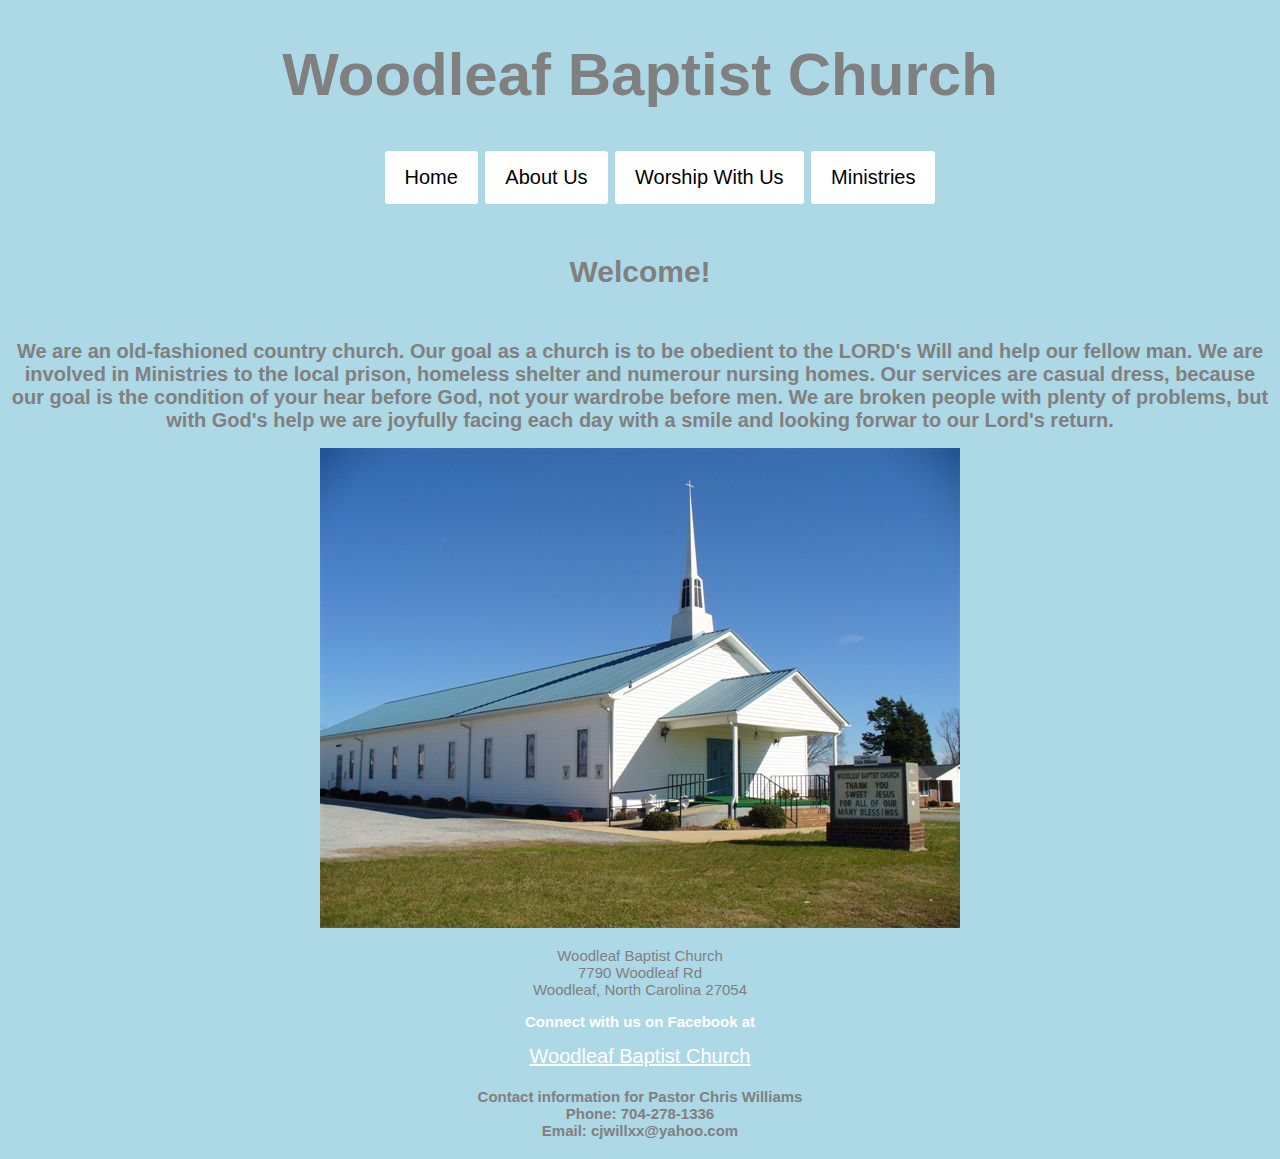
==== index.html @ 795a5a11 "first comment" ====
<!doctype html>
<html lang=en>

<head>
    <meta charset="utf-8">
    <meta name="viewport" content="width=device-width, initial-scale=1">
    <link rel="stylesheet" type="text/css" href="css/styles.css">
    <title> Woodleaf Baptist Church</title>
</head>
<h1> Woodleaf Baptist Church</h1>

<body>
    <!--nav bar -->
    <ul class="menubar">
        <li class="active"><a href="index.html">Home</a></li>

        <li><a href="#">About Us</a>
            <ul class="dropdown_menu">
                <li><a href="history.html">Our History </a></li>
                <li><a href="statement.html">Statement of Faith </a></li>
                <li><a href="positions.html">Our Church Positions</a></li>
            </ul>
        </li>
        <li><a href="#">Worship With Us</a>
            <ul class="dropdown_menu">
                <li><a href="services.html">Our Services </a></li>
                <li><a href="video.html">Watch Online </a></li>
                <li><a href="squad.html">Jesus Squad</a></li>
            </ul>
        </li>

        <li><a href="min.html">Ministries</a></li>
    </ul>

    <h5> Welcome!</h5>
    <h2> We are an old-fashioned country church. Our goal as a church is to be obedient to the LORD's Will and help our fellow man. We are involved in Ministries to the local prison, homeless shelter and numerour nursing homes. Our services are casual dress,
        because our goal is the condition of your hear before God, not your wardrobe before men. We are broken people with plenty of problems, but with God's help we are joyfully facing each day with a smile and looking forwar to our Lord's return. </h2>
    <img src="images/church.jpg" alt="Church">

    <!--Footer-->
    <div class="address">
        <p>
            Woodleaf Baptist Church <br> 7790 Woodleaf Rd <br> Woodleaf, North Carolina 27054</p>
    </div>
    <h3> Connect with us on Facebook at
    </h3>
    <a href="http://www.facebook.com/WoodleafChurch/?modal=admin_todo_tour">Woodleaf Baptist Church</a>
    <h4> Contact information for Pastor Chris Williams <br> Phone: 704-278-1336 <br> Email: cjwillxx@yahoo.com
    </h4>
</body>

</html>
---- css/styles.css ----
body {
    font-family: Arial;
    text-align: center;
    background-color: #ADD8E6;
}


/* top-level ul list items (li) */

.menubar li {
    display: inline-block;
    background: white;
    padding: 15px 20px;
    cursor: pointer;
    position: relative;
    margin: 1.5px;
    border-radius: 3px;
}


/* top-level li elements that are also a elements */

.menubar li a {
    color: Black;
    text-decoration: none;
}


/* what happens when you hover over a top-level li element */

.menubar li:hover {
    background: gray;
}


/* default appearance of secondary ul/submenu elements (styled but invisible) */

.menubar li ul {
    display: none;
    padding: 0;
    position: absolute;
    top: 39px;
    left: 0;
    text-align: left;
}


/* appearance of submenu li elements */

.menubar li ul li {
    background: white;
    color: black;
    display: block;
    /* last two lines fixed dropdown menu from hiding behind text*/
    position: relative;
    z-index: 10000;
}


/* appearance of submenu li elements that are also a elements */

.menubar li ul li a {
    color: black;
    white-space: nowrap;
}


/* hovering over submenu ul element turns switches its display value from display: none; to display: block; */

.menubar li:hover ul {
    display: block;
}


/* what happens when you hover over an li item in the submenu */

.menubar li ul li:hover {
    background: grey;
}

h1 {
    color: Gray;
    font-size: 60px;
    text-align: center;
}

h2 {
    color: gray;
    font-size: 20px;
    text-align: center;
}

h3 {
    color: white;
    font-size: 15px;
    text-algin: center
}

.address {
    color: Gray;
    font-size: 15px;
}

h4 {
    color: gray;
    font-size: 15px;
}

a {
    color: white;
    font-size: 20px
}

h5 {
    color: gray;
    font-size: 30px;
}
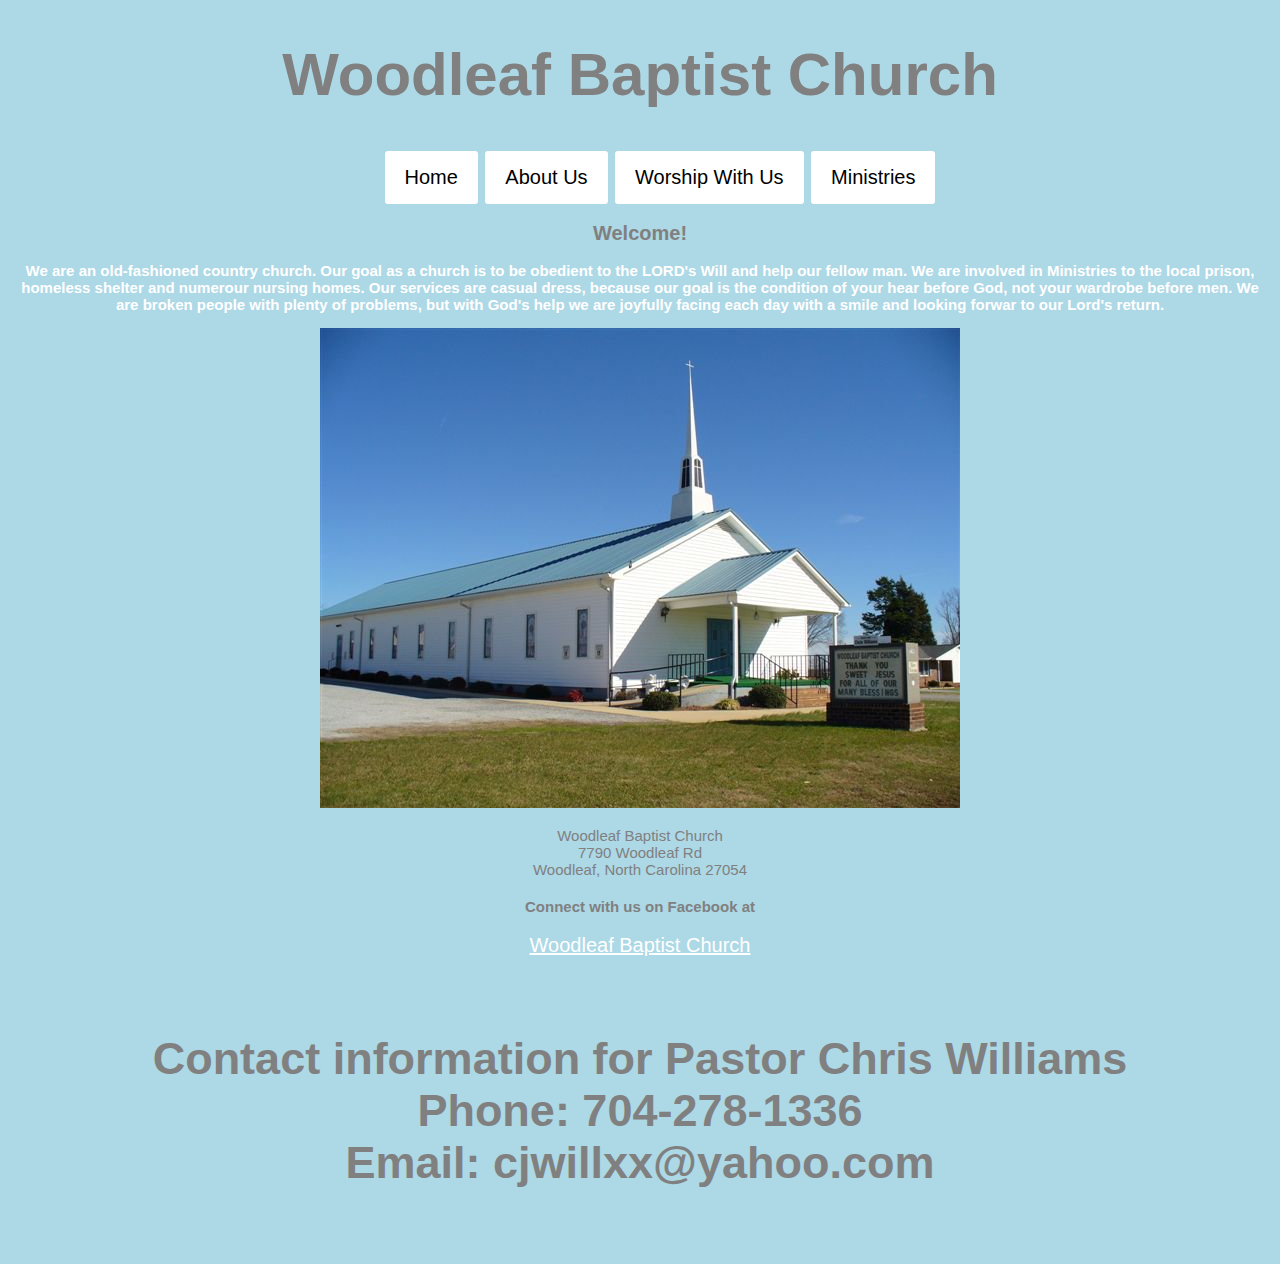
==== commit 30224ecb: "Update index.html" ====
--- a/index.html
+++ b/index.html
@@ -2,51 +2,49 @@
 <html lang=en>
 
 <head>
-    <meta charset="utf-8">
-    <meta name="viewport" content="width=device-width, initial-scale=1">
-    <link rel="stylesheet" type="text/css" href="css/styles.css">
-    <title> Woodleaf Baptist Church</title>
+  <meta charset="utf-8">
+  <meta name="viewport" content="width=device-width, initial-scale=1">
+  <link rel="stylesheet" type="text/css" href="css/styles.css">
+  <title> Woodleaf Baptist Church</title>
 </head>
 <h1> Woodleaf Baptist Church</h1>
 
 <body>
-    <!--nav bar -->
-    <ul class="menubar">
-        <li class="active"><a href="index.html">Home</a></li>
+  <!--nav bar -->
+  <ul class="menubar">
+    <li class="active"><a href="index.html">Home</a></li>
 
-        <li><a href="#">About Us</a>
-            <ul class="dropdown_menu">
-                <li><a href="history.html">Our History </a></li>
-                <li><a href="statement.html">Statement of Faith </a></li>
-                <li><a href="positions.html">Our Church Positions</a></li>
-            </ul>
-        </li>
-        <li><a href="#">Worship With Us</a>
-            <ul class="dropdown_menu">
-                <li><a href="services.html">Our Services </a></li>
-                <li><a href="video.html">Watch Online </a></li>
-                <li><a href="squad.html">Jesus Squad</a></li>
-            </ul>
-        </li>
+    <li><a href="#">About Us</a>
+      <ul class="dropdown_menu">
+        <li><a href="history.html">Our History </a></li>
+        <li><a href="statement.html">Statement of Faith </a></li>
+        <li><a href="positions.html">Our Church Positions</a></li>
+      </ul>
+    </li>
+    <li><a href="#">Worship With Us</a>
+      <ul class="dropdown_menu">
+        <li><a href="services.html">Our Services </a></li>
+        <li><a href="video.html">Watch Online </a></li>
+        <li><a href="squad.html">Jesus Squad</a></li>
+      </ul>
+    </li>
 
-        <li><a href="min.html">Ministries</a></li>
-    </ul>
+    <li><a href="min.html">Ministries</a></li>
+  </ul>
+  <h2> Welcome!</h2>
+  <h3> We are an old-fashioned country church. Our goal as a church is to be obedient to the LORD's Will and help our fellow man. We are involved in Ministries to the local prison, homeless shelter and numerour nursing homes. Our services are casual dress, because our goal is the condition of your hear before God, not your wardrobe before men. We are broken people with plenty of problems, but with God's help we are joyfully facing each day with a smile and looking forwar to our Lord's return. </h3>
+  <img src="images/church.jpg" alt="Church">
 
-    <h5> Welcome!</h5>
-    <h2> We are an old-fashioned country church. Our goal as a church is to be obedient to the LORD's Will and help our fellow man. We are involved in Ministries to the local prison, homeless shelter and numerour nursing homes. Our services are casual dress,
-        because our goal is the condition of your hear before God, not your wardrobe before men. We are broken people with plenty of problems, but with God's help we are joyfully facing each day with a smile and looking forwar to our Lord's return. </h2>
-    <img src="images/church.jpg" alt="Church">
-
-    <!--Footer-->
-    <div class="address">
-        <p>
-            Woodleaf Baptist Church <br> 7790 Woodleaf Rd <br> Woodleaf, North Carolina 27054</p>
-    </div>
-    <h3> Connect with us on Facebook at
-    </h3>
-    <a href="http://www.facebook.com/WoodleafChurch/?modal=admin_todo_tour">Woodleaf Baptist Church</a>
-    <h4> Contact information for Pastor Chris Williams <br> Phone: 704-278-1336 <br> Email: cjwillxx@yahoo.com
-    </h4>
+  <!--Footer-->
+  <div class="address">
+    <p>
+      Woodleaf Baptist Church <br> 7790 Woodleaf Rd <br> Woodleaf, North Carolina 27054</p>
+  </div>
+  <h4> Connect with us on Facebook at
+  </h4>
+  <a href="http://www.facebook.com/WoodleafChurch/?modal=admin_todo_tour">Woodleaf Baptist Church</a>
+  <h5> Contact information for Pastor Chris Williams <br> Phone: 704-278-1336 <br> Email: cjwillxx@yahoo.com
+  </h5>
 </body>
 
-</html>+</html>
--- a/css/styles.css
+++ b/css/styles.css
@@ -113,5 +113,10 @@
 
 h5 {
     color: gray;
-    font-size: 30px;
-}+    font-size: 45px;
+}
+/* mouse over link */
+
+a:hover {
+    color: blue;
+}
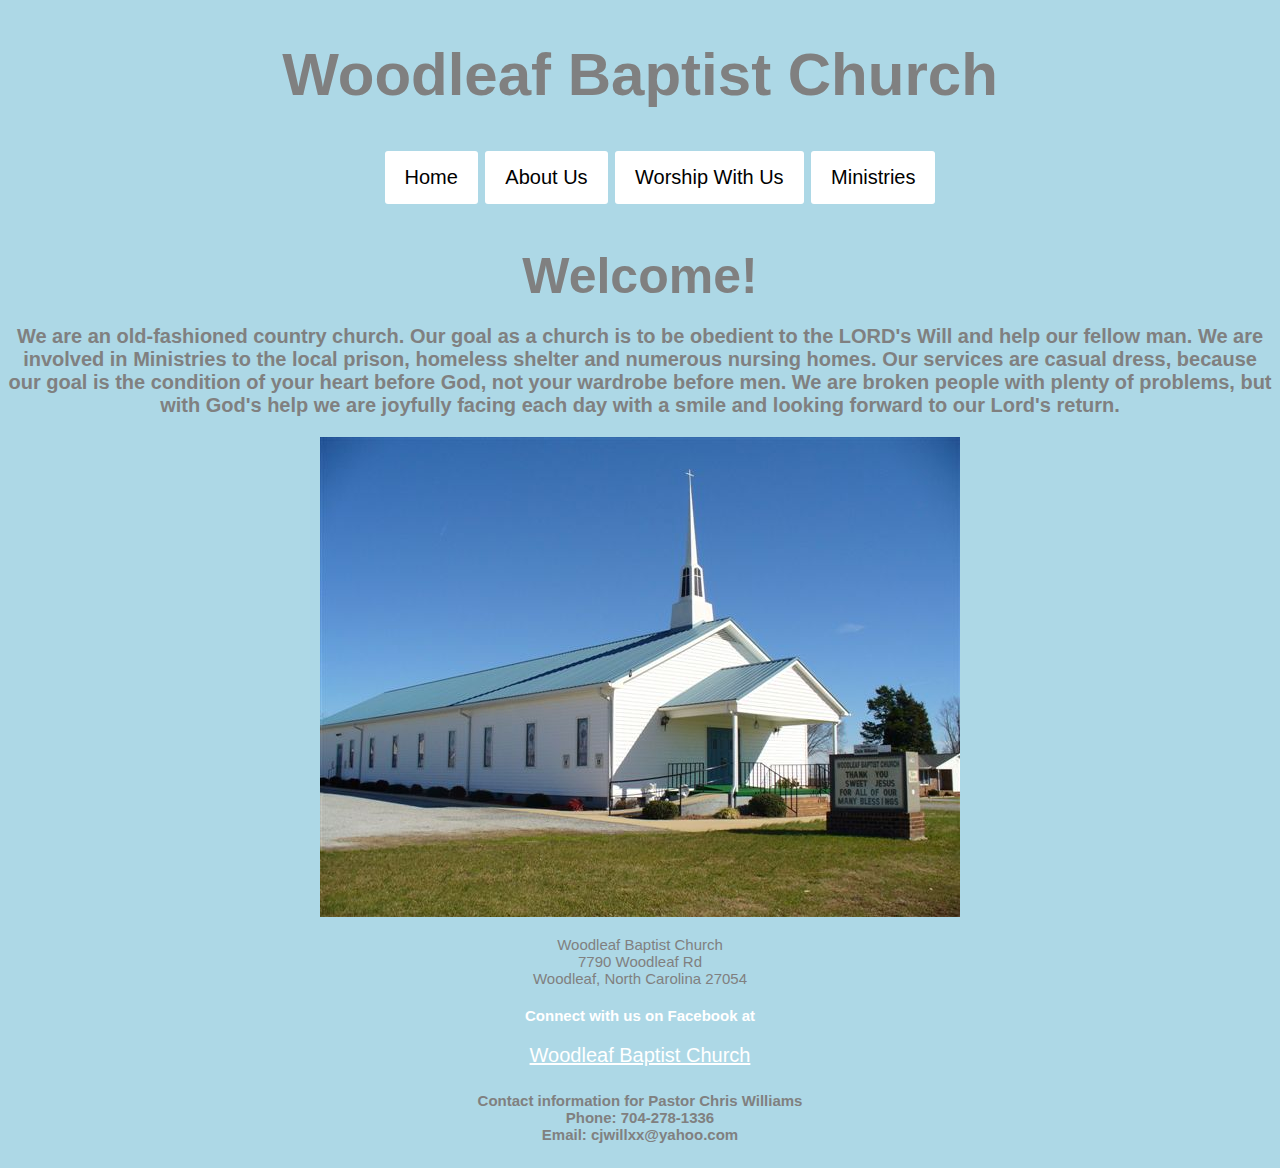
==== commit 2d63df7a: "Update index.html" ====
--- a/index.html
+++ b/index.html
@@ -32,7 +32,7 @@
     <li><a href="min.html">Ministries</a></li>
   </ul>
   <h2> Welcome!</h2>
-  <h3> We are an old-fashioned country church. Our goal as a church is to be obedient to the LORD's Will and help our fellow man. We are involved in Ministries to the local prison, homeless shelter and numerour nursing homes. Our services are casual dress, because our goal is the condition of your hear before God, not your wardrobe before men. We are broken people with plenty of problems, but with God's help we are joyfully facing each day with a smile and looking forwar to our Lord's return. </h3>
+  <h3> We are an old-fashioned country church. Our goal as a church is to be obedient to the LORD's Will and help our fellow man. We are involved in Ministries to the local prison, homeless shelter and numerous nursing homes. Our services are casual dress, because our goal is the condition of your heart before God, not your wardrobe before men. We are broken people with plenty of problems, but with God's help we are joyfully facing each day with a smile and looking forward to our Lord's return. </h3>
   <img src="images/church.jpg" alt="Church">
 
   <!--Footer-->
--- a/css/styles.css
+++ b/css/styles.css
@@ -1,122 +1,114 @@
 body {
-    font-family: Arial;
-    text-align: center;
-    background-color: #ADD8E6;
+  font-family: Arial;
+  text-align: center;
+  background-color: #add8e6;
 }
-
 
 /* top-level ul list items (li) */
 
 .menubar li {
-    display: inline-block;
-    background: white;
-    padding: 15px 20px;
-    cursor: pointer;
-    position: relative;
-    margin: 1.5px;
-    border-radius: 3px;
+  display: inline-block;
+  background: white;
+  padding: 15px 20px;
+  cursor: pointer;
+  position: relative;
+  margin: 1.5px;
+  border-radius: 3px;
 }
-
 
 /* top-level li elements that are also a elements */
 
 .menubar li a {
-    color: Black;
-    text-decoration: none;
+  color: Black;
+  text-decoration: none;
 }
-
 
 /* what happens when you hover over a top-level li element */
 
 .menubar li:hover {
-    background: gray;
+  background: gray;
 }
-
 
 /* default appearance of secondary ul/submenu elements (styled but invisible) */
 
 .menubar li ul {
-    display: none;
-    padding: 0;
-    position: absolute;
-    top: 39px;
-    left: 0;
-    text-align: left;
+  display: none;
+  padding: 0;
+  position: absolute;
+  top: 39px;
+  left: 0;
+  text-align: left;
 }
-
 
 /* appearance of submenu li elements */
 
 .menubar li ul li {
-    background: white;
-    color: black;
-    display: block;
-    /* last two lines fixed dropdown menu from hiding behind text*/
-    position: relative;
-    z-index: 10000;
+  background: white;
+  color: black;
+  display: block;
+  /* last two lines fixed dropdown menu from hiding behind text*/
+  position: relative;
+  z-index: 10000;
 }
-
 
 /* appearance of submenu li elements that are also a elements */
 
 .menubar li ul li a {
-    color: black;
-    white-space: nowrap;
+  color: black;
+  white-space: nowrap;
 }
-
 
 /* hovering over submenu ul element turns switches its display value from display: none; to display: block; */
 
 .menubar li:hover ul {
-    display: block;
+  display: block;
 }
-
 
 /* what happens when you hover over an li item in the submenu */
 
 .menubar li ul li:hover {
-    background: grey;
+  background: grey;
 }
 
 h1 {
-    color: Gray;
-    font-size: 60px;
-    text-align: center;
+  color: Gray;
+  font-size: 60px;
+  text-align: center;
+}
+h2 {
+  color: gray;
+  font-size: 50px;
+  text-align: center;
+  margin-bottom: 15px;
+}
+h3 {
+  color: gray;
+  font-size: 20px;
+  text-align: center;
 }
 
-h2 {
-    color: gray;
-    font-size: 20px;
-    text-align: center;
-}
-
-h3 {
-    color: white;
-    font-size: 15px;
-    text-algin: center
+h4 {
+  color: white;
+  font-size: 15px;
+  text-algin: center;
 }
 
 .address {
-    color: Gray;
-    font-size: 15px;
+  color: Gray;
+  font-size: 15px;
 }
 
-h4 {
-    color: gray;
-    font-size: 15px;
+h5 {
+  color: gray;
+  font-size: 15px;
 }
 
 a {
-    color: white;
-    font-size: 20px
-}
-
-h5 {
-    color: gray;
-    font-size: 45px;
+  color: white;
+  font-size: 20px;
 }
 /* mouse over link */
 
 a:hover {
-    color: blue;
+  color: blue;
 }
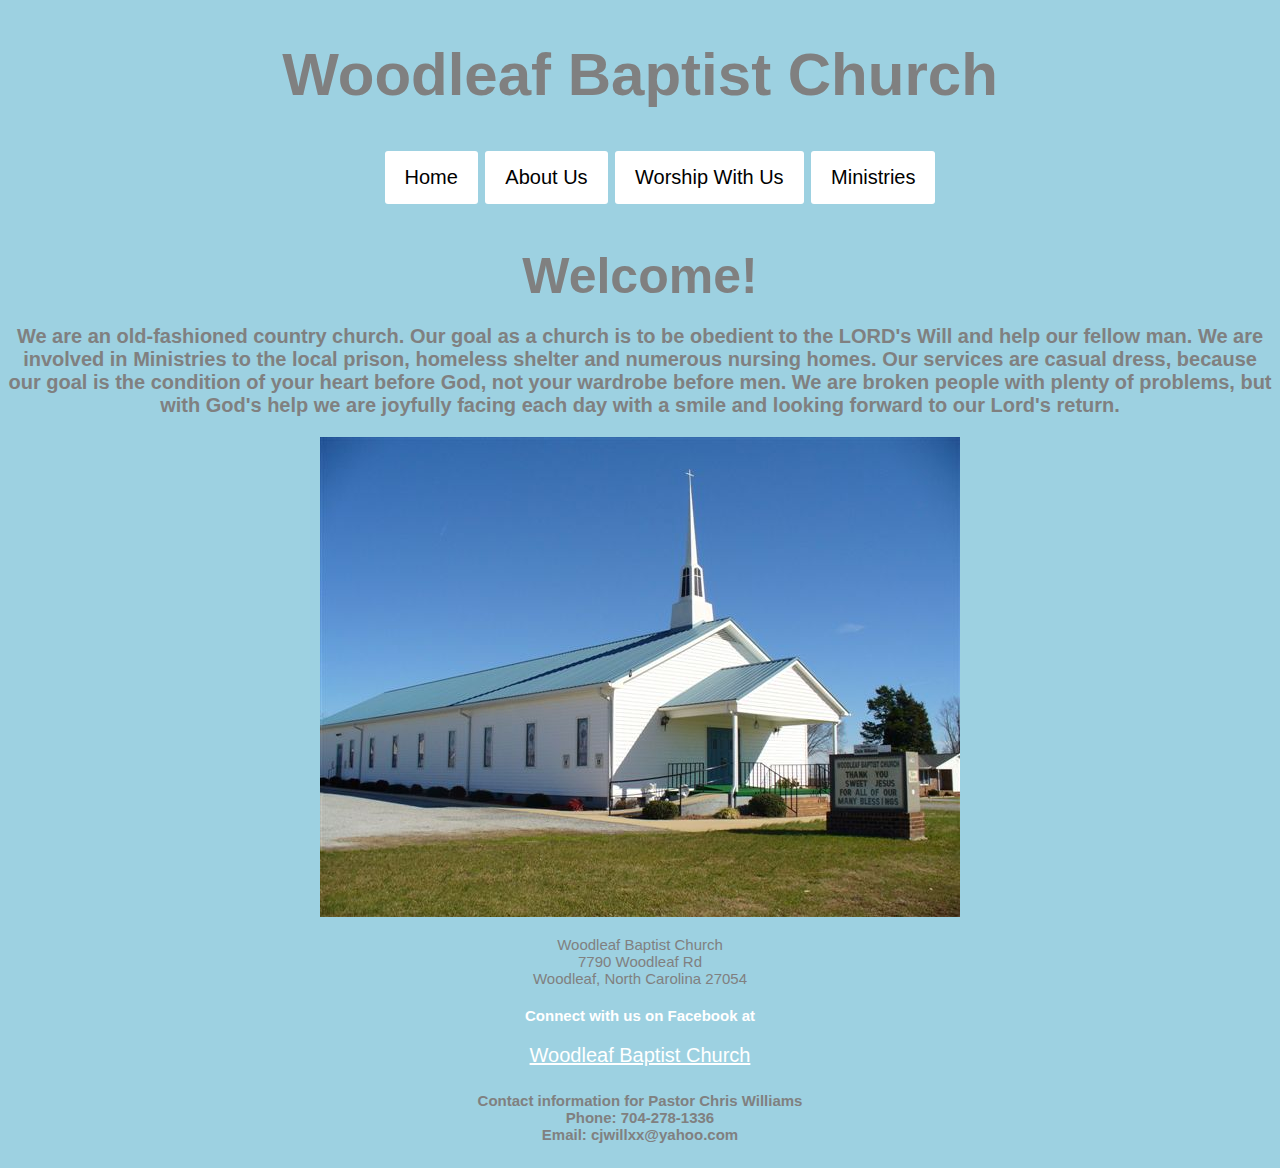
==== commit 2edd2c1f: "Update index.html" ====
--- a/index.html
+++ b/index.html
@@ -33,7 +33,8 @@
   </ul>
   <h2> Welcome!</h2>
   <h3> We are an old-fashioned country church. Our goal as a church is to be obedient to the LORD's Will and help our fellow man. We are involved in Ministries to the local prison, homeless shelter and numerous nursing homes. Our services are casual dress, because our goal is the condition of your heart before God, not your wardrobe before men. We are broken people with plenty of problems, but with God's help we are joyfully facing each day with a smile and looking forward to our Lord's return. </h3>
-  <img src="images/church.jpg" alt="Church">
+  <img src="images/church.jpg" alt="church" class="responsive">
+  
 
   <!--Footer-->
   <div class="address">
--- a/css/styles.css
+++ b/css/styles.css
@@ -1,7 +1,7 @@
 body {
   font-family: Arial;
   text-align: center;
-  background-color: #add8e6;
+  background-color: #9dd1e1;
 }
 
 /* top-level ul list items (li) */
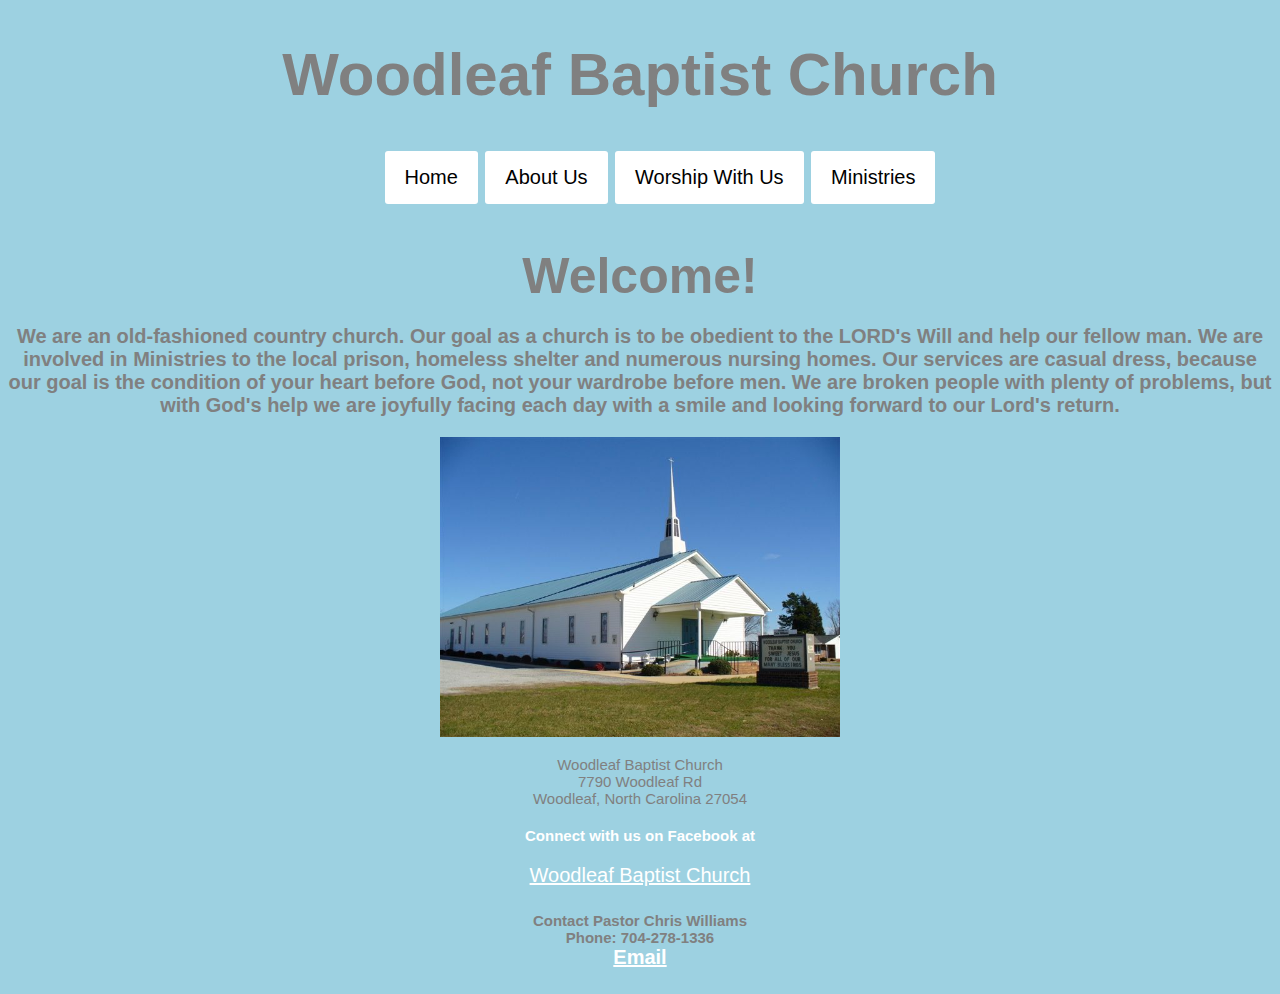
==== commit 821db2e5: "Update index.html" ====
--- a/index.html
+++ b/index.html
@@ -44,7 +44,7 @@
   <h4> Connect with us on Facebook at
   </h4>
   <a href="http://www.facebook.com/WoodleafChurch/?modal=admin_todo_tour">Woodleaf Baptist Church</a>
-  <h5> Contact information for Pastor Chris Williams <br> Phone: 704-278-1336 <br> Email: cjwillxx@yahoo.com
+  <h5> Contact Pastor Chris Williams <br> Phone: 704-278-1336 <br> <a href="mailto:cjwillxx@yahoo.com">Email</a>
   </h5>
 </body>
 
--- a/css/styles.css
+++ b/css/styles.css
@@ -112,3 +112,8 @@
 a:hover {
   color: blue;
 }
+.responsive {
+    width: 100%;
+    max-width: 400px;
+    height: auto;
+}
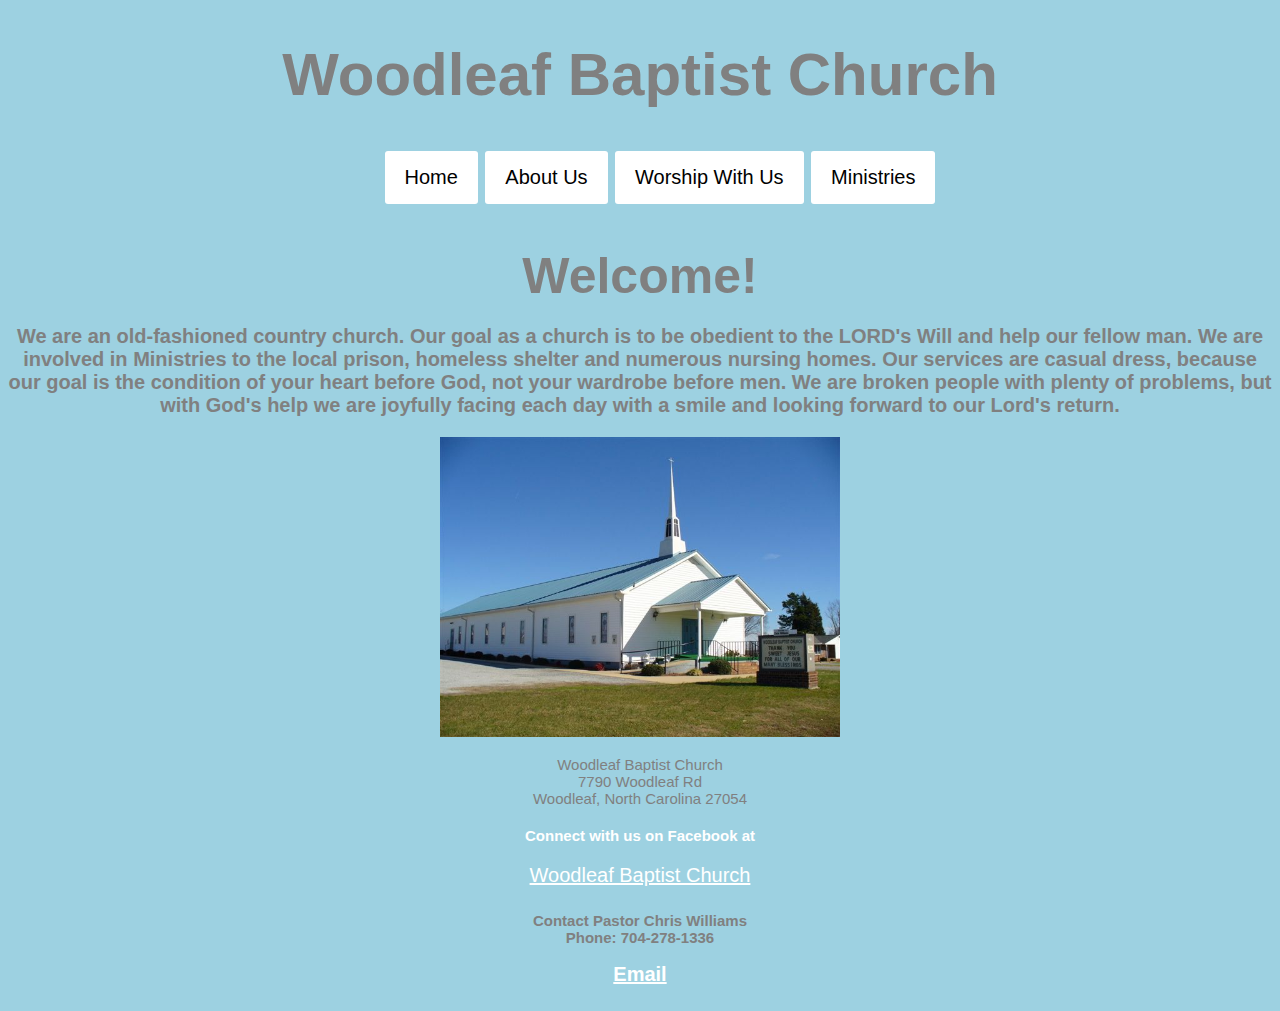
==== commit 28f3ac86: "Update index.html" ====
--- a/index.html
+++ b/index.html
@@ -44,7 +44,7 @@
   <h4> Connect with us on Facebook at
   </h4>
   <a href="http://www.facebook.com/WoodleafChurch/?modal=admin_todo_tour">Woodleaf Baptist Church</a>
-  <h5> Contact Pastor Chris Williams <br> Phone: 704-278-1336 <br> <a href="mailto:cjwillxx@yahoo.com">Email</a>
+  <h5> Contact Pastor Chris Williams <br> Phone: 704-278-1336 <br> <br> <a href="mailto:cjwillxx@yahoo.com">Email</a>
   </h5>
 </body>
 
